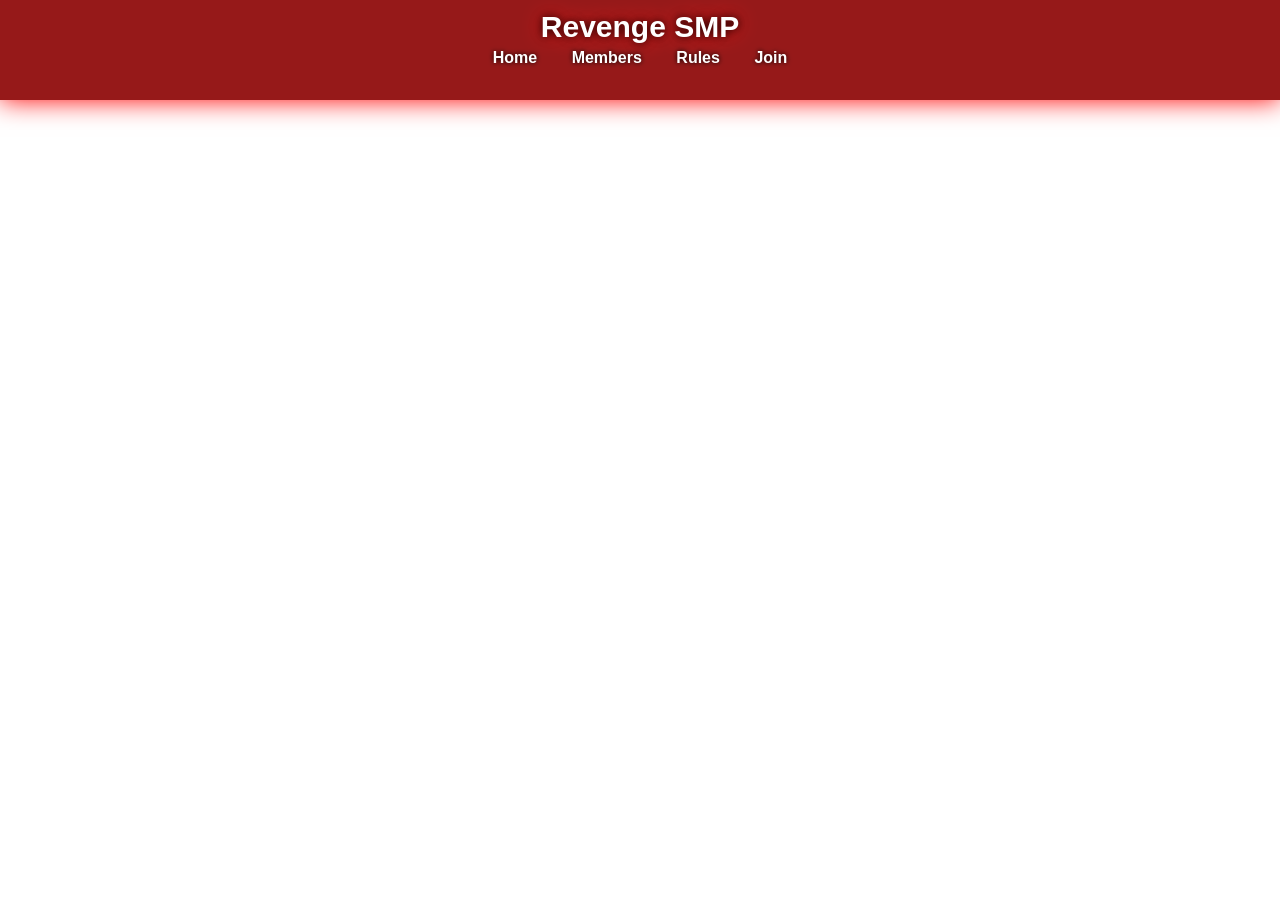
==== admin.html @ 06135010 "Add files via upload" ====
<!DOCTYPE html>
<html lang="ms">
<head>
    <meta charset="UTF-8">
    <title>Admin Panel - Revenge SMP</title>
    <link rel="stylesheet" href="style.css">
</head>
<body onload="checkAdmin()">

<header>
    <h1>Revenge SMP - Admin Panel</h1>
    <nav>
        <a href="index.html">Home</a>
        <a href="members.html">Members</a>
        <a href="rules.html">Rules</a>
        <a href="join.html">Join</a>
        <a href="#" onclick="logout()">Logout</a>
    </nav>
</header>

<div class="admin-container content">
    <h2>👑 Admin Dashboard</h2>
    <p>Selamat datang, Admin!</p>

    <div class="admin-box">
        <h3>Kawalan Admin</h3>
        <p>Gunakan halaman ini untuk mengurus laman web Revenge SMP.</p>
        <button class="btn" onclick="logout()">Logout</button>
    </div>
</div>

<script src="script.js"></script>
</body>
</html>
---- style.css ----
/* ===== RESET ===== */
* {
    margin: 0;
    padding: 0;
    box-sizing: border-box;
}

/* ===== BODY ===== */
body {
    font-family: Arial, sans-serif;
    background: url('minecraft-aesthetic-dark-green-mushroom-house-o4p5i28a4zglbs1l.jpg') no-repeat center/cover;
    color: white;
    overflow-x: hidden;
    padding-top: 110px;
}

/* ===== HEADER ===== */
header {
    position: fixed;
    top: 0;
    left: 0;
    width: 100%;
    height: 100px;
    background: rgba(139, 0, 0, 0.9);
    text-align: center;
    box-shadow: 0 0 25px red;
    z-index: 1000;
}

header h1 {
    padding-top: 10px;
    font-size: 30px;
    text-shadow: 0 0 10px black, 0 0 20px red;
}

/* ===== NAVIGATION ===== */
nav {
    margin-top: 5px;
}

nav a {
    color: white;
    margin: 0 15px;
    text-decoration: none;
    font-weight: bold;
    transition: 0.3s;
    text-shadow: 0 0 5px black;
}

nav a:hover {
    color: red;
    text-shadow: 0 0 10px red;
}

nav a.active {
    color: red;
    border-bottom: 2px solid red;
}

/* ===== CONTENT ===== */
.content {
    padding: 30px;
    margin: 40px auto;
    max-width: 800px;
    background: rgba(0, 0, 0, 0.5);
    border-radius: 12px;
    box-shadow: 0 0 20px red;
}

/* ===== HERO SECTION ===== */
.hero {
    text-align: center;
    margin-top: 120px;
}

.hero h2 {
    font-size: 32px;
    margin-bottom: 10px;
    text-shadow: 0 0 10px black, 0 0 20px red;
}

.hero p {
    font-size: 18px;
    margin-bottom: 20px;
    color: #ddd;
}

.hero .btn {
    display: inline-block;
}

/* ===== BUTTON ===== */
.btn {
    background: red;
    padding: 12px 25px;
    border: none;
    border-radius: 8px;
    color: white;
    cursor: pointer;
    font-weight: bold;
    transition: 0.3s;
}

.btn:hover {
    background: darkred;
    box-shadow: 0 0 10px red;
}

/* ===== FORM ===== */
#joinForm {
    display: flex;
    flex-direction: column;
    gap: 10px;
}

#joinForm input,
#joinForm select,
#joinForm textarea {
    width: 100%;
    padding: 10px;
    border-radius: 6px;
    border: none;
    outline: none;
}

#joinForm textarea {
    height: 100px;
    resize: none;
}

#joinForm button {
    width: 100%;
}

/* ===== LOGIN & ADMIN PANEL ===== */
.login-container,
.admin-container {
    max-width: 400px;
    margin: 40px auto;
    padding: 30px;
    background: rgba(0, 0, 0, 0.75);
    border-radius: 12px;
    box-shadow: 0 0 20px red;
    text-align: center;
    animation: fadeDown 0.8s ease-in-out;
}

.login-container h2,
.admin-container h2 {
    margin-bottom: 20px;
    text-shadow: 0 0 10px black, 0 0 20px red;
}

/* ===== INPUT LOGIN ===== */
.login-container input {
    width: 100%;
    padding: 12px;
    margin: 10px 0;
    border-radius: 6px;
    border: none;
    outline: none;
}

/* ===== ADMIN BOX ===== */
.admin-box {
    margin-top: 20px;
    padding: 15px;
    background: rgba(139, 0, 0, 0.4);
    border-radius: 10px;
    box-shadow: 0 0 10px red;
}

/* ===== BUTTON DALAM ADMIN ===== */
.login-container .btn,
.admin-container .btn {
    width: 100%;
    margin-top: 10px;
}

/* ===== ERROR MESSAGE ===== */
.error-message {
    color: #ff4d4d;
    margin-top: 10px;
    font-size: 14px;
}

/* ===== ANIMATION ===== */
.fade-down {
    animation: fadeDown 1s ease forwards;
}

@keyframes fadeDown {
    from {
        opacity: 0;
        transform: translateY(-30px);
    }
    to {
        opacity: 1;
        transform: translateY(0);
    }
}

/* ===== FOOTER (OPTIONAL) ===== */
footer {
    text-align: center;
    padding: 15px;
    margin-top: 20px;
    background: rgba(0, 0, 0, 0.7);
    box-shadow: 0 0 10px red;
}

/* ===== RESPONSIVE DESIGN ===== */
@media (max-width: 768px) {
    header {
        height: auto;
        padding-bottom: 10px;
    }

    header h1 {
        font-size: 22px;
    }

    nav a {
        display: inline-block;
        margin: 5px;
    }

    .content {
        margin: 20px;
        padding: 20px;
    }

    .hero h2 {
        font-size: 24px;
    }

    .hero p {
        font-size: 16px;
    }

    .login-container,
    .admin-container {
        width: 90%;
    }
}
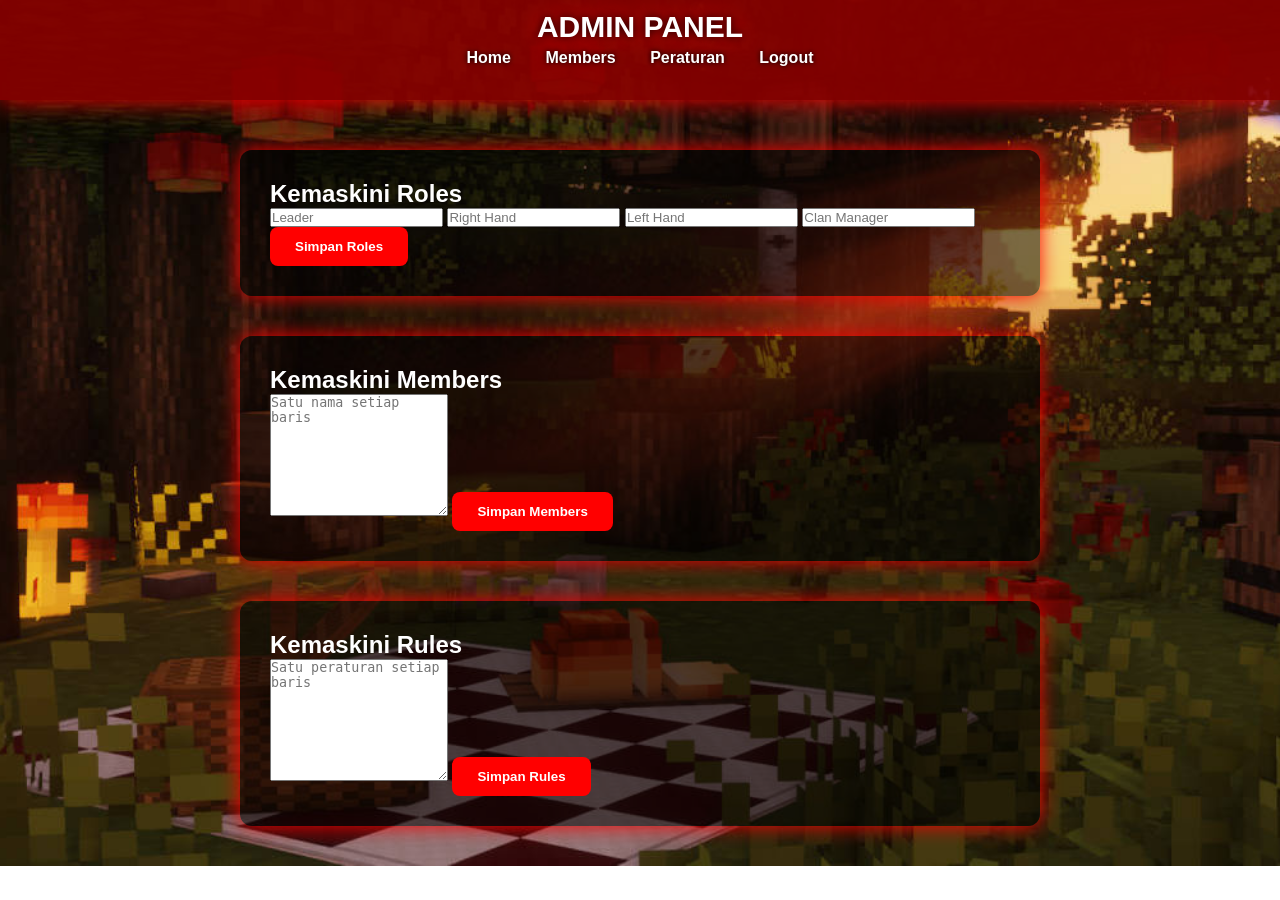
==== commit fbbb8be2: "Add files via upload" ====
--- a/admin.html
+++ b/admin.html
@@ -1,34 +1,42 @@
 <!DOCTYPE html>
-<html lang="ms">
+<html>
 <head>
-    <meta charset="UTF-8">
-    <title>Admin Panel - Revenge SMP</title>
-    <link rel="stylesheet" href="style.css">
+<meta charset="UTF-8">
+<title>Admin Panel</title>
+<link rel="stylesheet" href="style.css">
 </head>
-<body onload="checkAdmin()">
+<body onload="checkAdmin(); loadAdminData();">
 
 <header>
-    <h1>Revenge SMP - Admin Panel</h1>
-    <nav>
-        <a href="index.html">Home</a>
-        <a href="members.html">Members</a>
-        <a href="rules.html">Rules</a>
-        <a href="join.html">Join</a>
-        <a href="#" onclick="logout()">Logout</a>
-    </nav>
+<h1>ADMIN PANEL</h1>
+<nav>
+<a href="index.html">Home</a>
+<a href="members.html">Members</a>
+<a href="rules.html">Peraturan</a>
+<a href="#" onclick="logout()">Logout</a>
+</nav>
 </header>
 
-<div class="admin-container content">
-    <h2>👑 Admin Dashboard</h2>
-    <p>Selamat datang, Admin!</p>
+<section class="content">
+<h2>Kemaskini Roles</h2>
+<input type="text" id="leaderInput" placeholder="Leader">
+<input type="text" id="rightHandInput" placeholder="Right Hand">
+<input type="text" id="leftHandInput" placeholder="Left Hand">
+<input type="text" id="managerInput" placeholder="Clan Manager">
+<button class="btn" onclick="updateRoles()">Simpan Roles</button>
+</section>
 
-    <div class="admin-box">
-        <h3>Kawalan Admin</h3>
-        <p>Gunakan halaman ini untuk mengurus laman web Revenge SMP.</p>
-        <button class="btn" onclick="logout()">Logout</button>
-    </div>
-</div>
+<section class="content">
+<h2>Kemaskini Members</h2>
+<textarea id="membersInput" rows="8" placeholder="Satu nama setiap baris"></textarea>
+<button class="btn" onclick="updateMembers()">Simpan Members</button>
+</section>
 
-<script src="script.js"></script>
+<section class="content">
+<h2>Kemaskini Rules</h2>
+<textarea id="rulesInput" rows="8" placeholder="Satu peraturan setiap baris"></textarea>
+<button class="btn" onclick="updateRules()">Simpan Rules</button>
+</section>
+
 </body>
 </html>
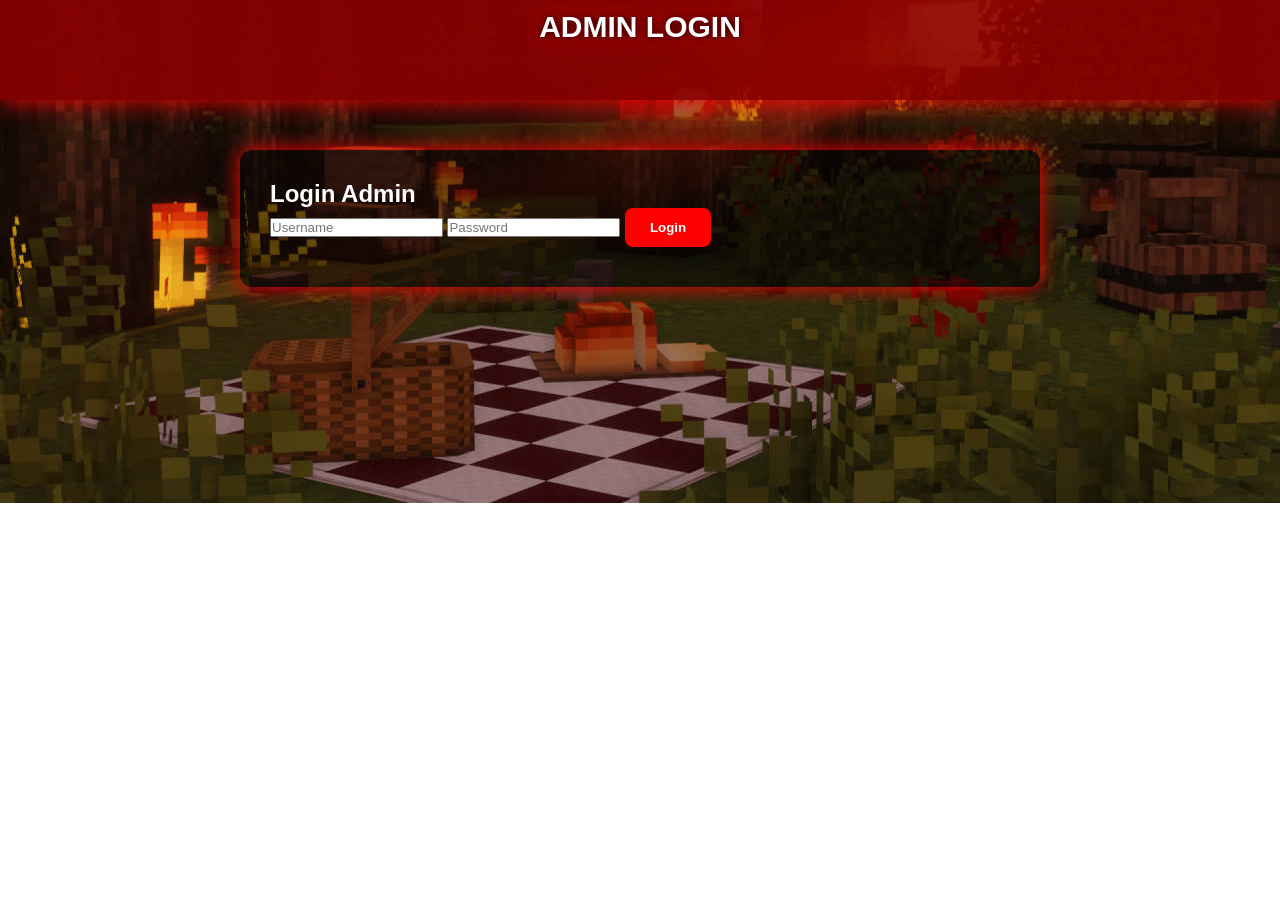
==== commit 535cf01b: "Add files via upload" ====
--- a/admin.html
+++ b/admin.html
@@ -4,6 +4,7 @@
 <meta charset="UTF-8">
 <title>Admin Panel</title>
 <link rel="stylesheet" href="style.css">
+<script src="script.js"></script>
 </head>
 <body onload="checkAdmin(); loadAdminData();">
 
@@ -18,23 +19,14 @@
 </header>
 
 <section class="content">
-<h2>Kemaskini Roles</h2>
-<input type="text" id="leaderInput" placeholder="Leader">
-<input type="text" id="rightHandInput" placeholder="Right Hand">
-<input type="text" id="leftHandInput" placeholder="Left Hand">
-<input type="text" id="managerInput" placeholder="Clan Manager">
-<button class="btn" onclick="updateRoles()">Simpan Roles</button>
-</section>
-
-<section class="content">
 <h2>Kemaskini Members</h2>
-<textarea id="membersInput" rows="8" placeholder="Satu nama setiap baris"></textarea>
+<textarea id="membersInput" rows="8" placeholder="Masukkan nama ahli (satu setiap baris)"></textarea>
 <button class="btn" onclick="updateMembers()">Simpan Members</button>
 </section>
 
 <section class="content">
 <h2>Kemaskini Rules</h2>
-<textarea id="rulesInput" rows="8" placeholder="Satu peraturan setiap baris"></textarea>
+<textarea id="rulesInput" rows="8" placeholder="Masukkan peraturan (satu setiap baris)"></textarea>
 <button class="btn" onclick="updateRules()">Simpan Rules</button>
 </section>
 
